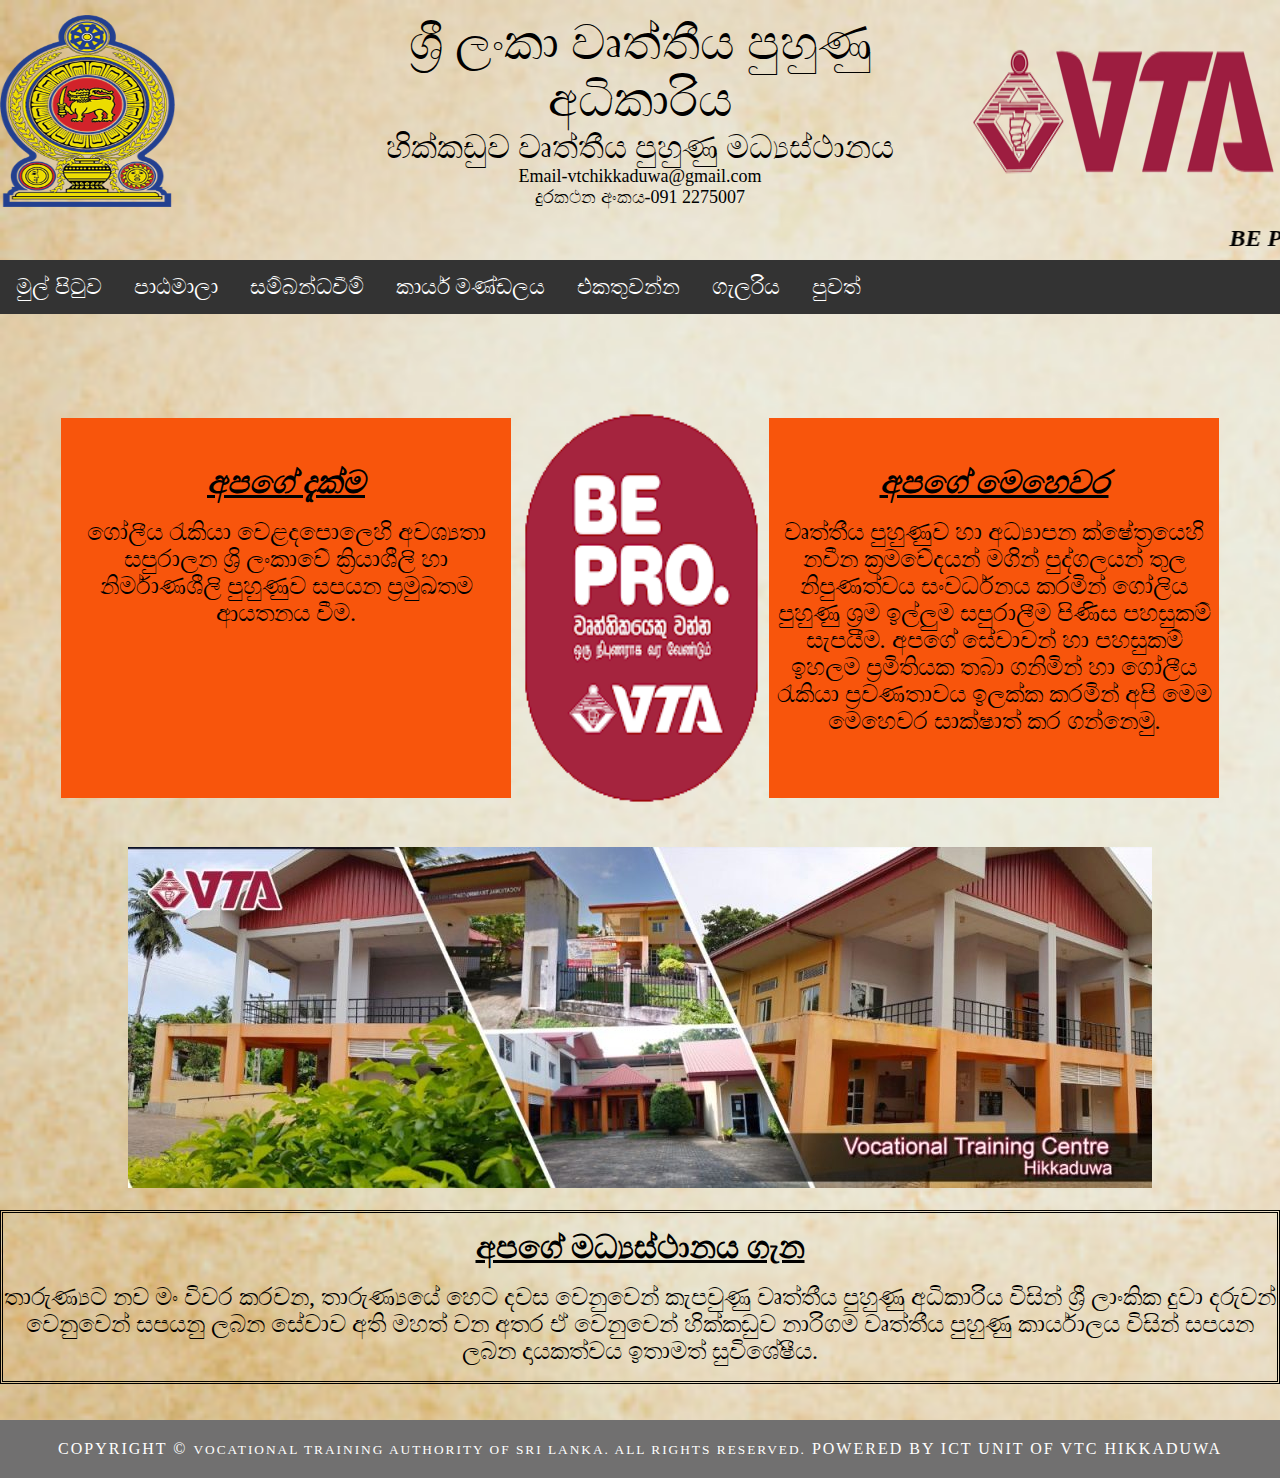
==== index.html @ 0423dc70 "my first project" ====
<!doctype html>
<html>
<head>
<meta charset="utf-8">
<link href="css/simpleGridTemplate.css" rel="stylesheet" type="text/css">
<title>මුල් පිටුව</title>
	<style>
		#vision{background-color:#F8550C; width: 450px; height: 350px}
		#mission{background-color:#F8550C; width: 450px; height: 350px }
		#about{border: double}
		#tech{align-self: center}
  width: 300px;
  height: 200px;
  z-index: 15;
  top: 50%;
  left: 50%;
  margin: -100px 0 0 -150px;
  background: red;}
		body{background-image: url("images/istockphoto-1283615709-170667a.jpg"); background-size: 100%}
	ul {
list-style-type: none;
margin: 0;
padding: 0;
overflow: hidden;
background-color: #333;
}
li {
float: left;
}
li a {
display: block;
color: white;
text-align: center;
padding: 14px 16px;
text-decoration: none;
}
li a:hover {
background-color: #111;
}
	</style>
</head>

<body>
	<div class="logo"><img src="images/gov.png" align="left" width="175px" height="192" alt=""/><img src="images/Vta.png" align="right" width="312" height="192" alt=""/></div>
<div class="container" id="tech"><center><big><font size="+6">ශ්‍රී ලංකා වෘත්තීය පුහුණු අධිකාරිය</font></big><br><font size="+3">හික්කඩුව වෘත්තීය පුහුණු මධ්‍යස්ථානය</font><br><font size="+1">Email-vtchikkaduwa@gmail.com<br>දුරකථන අංකය-091 2275007</font></center></div>
<div class="logo"></div>
<marquee><i><b><font size="5"><strong>BE PRO</strong></font></b></i></marquee>
<font size="+3">
<ul>
<li><small><small><a class="active" href="HOME.html">මුල් පිටුව</a></small></small></li>
<li><small><small><a href="Courses.html">පාඨමාලා</a></small></small></li>
<li><small><small><a href="contact.html">සම්බන්ධවීම්</a></small></small></li>
<li><small><small><a href="Staff.html">කාර්ය මණ්ඩලය</a></small></small></li>
<li><small><small><a href="application.html">එකතුවන්න</a></small></small></li>
<li><small><small><a href="gallery.html">ගැලරිය</a></small></small></li>
<li><small><small><a href="news.html">පුවත්</a></small></small></li>
</ul>
</font>
<br><br><br><br>
<table align="center" size="100%">
	<tr>
<td><div class="column" id="vision">
	<p><b><center><font size="+3"><u><i>අපගේ දැක්ම</i></u></font></center></b><br>
	<center><font size="+2">ගෝලීය රැකියා වෙළදපොලෙහි
 අවශ්‍යතා සපුරාලන ශ්‍රි ලංකාවේ ක්‍රි‍යාශීලි හා
නිර්මාණශීලි පුහුණුව සපයන ප්‍රමුඛතම ආයතනය වීම.</font></center></p>
	</div></td>
<td><div class="image" id="image">
	<img src="images/be pro.png" align="center" width="250px" height="400px" alt=""/></div>
	  </td>
<td><div class="column" id="mission">
	<p><b><center><font size="+3"><u><i>අපගේ මෙහෙවර</i></u></font></center></b><br>
	<center><font size="+2">වෘත්තීය පුහුණුව හා අධ්‍යාපන ක්ෂේත්‍රයෙහි නවීන ක්‍රමවේදයන් මගින් පුද්ගලයන් තුල නිපුණත්වය සංවර්ධනය කරමින් ගෝලිය පුහුණු ශ්‍රම ඉල්ලුම සපුරාලීම පිණිස පහසුකම් සැපයීම.
අපගේ සේවාවන් හා පහසුකම් ඉහලම ප්‍රමිතියක තබා ගනිමින් හා ගෝලීය රැකියා ප්‍රවණතාවය ඉලක්ක කරමින් අපි මෙම මෙහෙවර සාක්ෂාත් කර ගන්නෙමු.</font></center></p>
	</div></td>
	</tr>
</table>
<br><br>
<center><a href="https://www.google.com/maps?ll=6.126925,80.11246&z=16&t=h&hl=en&gl=LK&mapclient=embed&cid=10855044314985336888"><img src="images/WhatsApp-Image-2021-09-14-at-23.54.37-1024x341.jpeg" width="1024" height="341" alt=""/></a></center>
<br>
<div class="about" id="about">
	<p><b><center><font size="+3"><u>අපගේ මධ්‍යස්ථානය ගැන</u></font></center></b><br>
	<center><font size="+2">තාරුණ්‍යට නව මං විවර කරවන, තාරුණ්‍යයේ හෙට දවස වෙනුවෙන් කැපවුණු
වෘත්තීය පුහුණු අධිකාරිය විසින් ශ්‍රී ලාංකික දුවා දරුවන් වෙනුවෙන් සපයනු ලබන
සේවාව අති මහත් වන අතර ඒ වෙනුවෙන් හික්කඩුව නාරිගම වෘත්තීය
 පුහුණු කාර්යාලය විසින් සපයන ලබන දායකත්වය ඉතාමත් සුවිශේෂීය.</font></center></p>
	</div><br><br>
	<div class="copyright">Copyright &copy; <small>Vocational Training Authority of Sri Lanka. All Rights Reserved.</small>
<strong>Powered by ICT Unit of VTC Hikkaduwa</strong></div>
</body>
</html>
---- css/simpleGridTemplate.css ----
@charset "UTF-8";
/* Body */
body {
	font-family: Cambria, "Hoefler Text", "Liberation Serif", Times, "Times New Roman", serif;
	background-image: url("../images/istockphoto-1283615709-170667a.jpg"); 
	background-size: cover;
	margin: 0;
}
/* Container */
.container {
	width: 50%;
	margin:0 auto;
}
.left {
    position: absolute;
    left: 514px;
    width: 23%;
    text-align: center;
    float: left;
    margin-top: 35px;
    background-color: #F8F8F8;
    padding-bottom: 20px;
    margin-left: 1%;
    margin-right: 1%;
    border-radius: 3px;
    padding-top: 20px;
    border-bottom: 4px solid #6DC7D0;
    top: 198px;
}

.right {
    position: absolute;
    right: 60px;
    width: 23%;
    text-align: center;
    float: left;
    margin-top: 35px;
    background-color: #F8F8F8;
    padding-bottom: 20px;
    margin-left: 1%;
    margin-right: 1%;
    border-radius: 3px;
    padding-top: 20px;
    border-bottom: 4px solid #6DC7D0;
    top: 196px;
}

.center {
	margin: 0 auto;
	width: 23%;
	text-align: center;
	float: left;
	margin-top: 35px;
	background-color: #F8F8F8;
	padding-bottom: 20px;
	margin-left: 1%;
	margin-right: 1%;
	border-radius: 3px;
	padding-top: 20px;
	border-bottom: 4px solid #6DC7D0;}

.contain {width: 90%;
	margin:0 auto;}
/* Header */
header {
	width: 100%;
	height: 8%;
	background-color: #5D5E5D;
	border-bottom: 1px solid #353635;
}
.logo {
	color: #fff;
	font-weight: bold;
	margin-left: auto;
	letter-spacing: 4px;
	margin-right: auto;
	text-align: center;
	padding-top: 15px;
	line-height: 2em;
	font-size: 22px;
}
.hero_header {
	color: #FFFFFF;
	text-align: center;
	margin: 0;
	letter-spacing: 4px;
}
/* About Section */
.text_column {
	width: 90%;
	text-align: left;
	font-weight: lighter;
	line-height: 25px;
	float: left;
	padding-left: 20px;
	padding-right: 20px;
	color: #A3A3A3;
}
.gallery {
	clear: both;
	display: inline-block;
	width: 100%;
	background-color: #FFFFFF;
	/* [disabled]min-width: 400px;
*/
	padding-bottom: 35px;
	padding-top: 0px;
	margin-top: -5px;
	margin-bottom: 0px;
}
.thumbnail {
	width: 23%;
	text-align: center;
	float: left;
	margin-top: 35px;
	background-color: #F8F8F8;
	padding-bottom: 20px;
	margin-left: 1%;
	margin-right: 1%;
	border-radius: 3px;
	padding-top: 20px;
	border-bottom: 4px solid #6DC7D0;
}
.gallery .thumbnail h4 {
	margin-top: 5px;
	margin-bottom: 5px;
	color: #52BAD5;
	text-align: left;
	padding-left: 20px;
	padding-right: 20px;
}
.gallery .thumbnail p {
	margin: 0;
	color: #B3B3B3;
	text-align: left;
	padding-left: 20px;
}
/* More info */
.intro {
	background-color: #FFFFFF;
	padding-bottom: 35px;
}
.column {
	width: 50%;
	text-align: center;
	padding-top: 30px;
	float: left;
}
.intro .column h3 {
	color: #FFFFFF;
	text-align: center;
}
.intro .column p {
	color: #FFFFFF;
}
.cards {
	width: 100%;
	height: auto;
	max-width: 400px;
	max-height: 200px;
	opacity: 0.8;
}
.intro .column p {
	padding-left: 30px;
	padding-right: 30px;
	text-align: justify;
	line-height: 25px;
	font-weight: lighter;
	margin-left: 20px;
	margin-right: 20px;
	width: 80%;
	margin-top: 4%;
}
.button {
	width: 200px;
	margin-top: 40px;
	margin-right: auto;
	margin-bottom: auto;
	margin-left: auto;
	padding-top: 20px;
	padding-right: 10px;
	padding-bottom: 20px;
	padding-left: 10px;
	text-align: center;
	vertical-align: middle;
	border-radius: 0px;
	text-transform: uppercase;
	font-weight: bold;
	letter-spacing: 2px;
	border: 3px solid #FFFFFF;
	color: #FFFFFF;
	transition: all 0.3s linear;
}
.button:hover {
	background-color: #6DC7D0;
	color: #FFFFFF;
	cursor: pointer;
}
.copyright {
    text-align: center;
    padding-top: 20px;
    padding-bottom: 20px;
    background-color: #717070;
    color: #FFFFFF;
    text-transform: uppercase;
    font-weight: lighter;
    letter-spacing: 2px;
    border-top-width: 2px;
    left: 6px;
    top: 1174px;
}
footer {
	background-color: #B3B3B3;
	padding-top: 60px;
	padding-bottom: 60PX;
}
.intro {
	display: inline-block;
	background-color: #6DC7D0;
}
.profile {
	width: 50%;
}
.gallery .thumbnail .tag {
	color: #5D5E5D;
	padding-bottom: 4px;
	padding-top: 4px;
	text-align: left;
	padding-left: 20px;
	padding-right: 20px;
}

/* Mobile */
@media (max-width: 320px) {
.logo {
	width: 100%;
	text-align: center;
	margin-top: 13px;
	margin-right: 0px;
	margin-bottom: 0px;
	margin-left: 0px;
}
.text_column {
	width: 100%;
	text-align: justify;
	padding: 0;
}
.intro .column p {
	width: 80%;
	margin-left: 0px;
}
.text_column {
	padding-left: 20px;
}
.thumbnail {
	width: 100%;
}
.column {
	width: 100%;
	margin-top: 0px;
}
.hero_header {
	padding-left: 10px;
	padding-right: 10px;
	line-height: 22px;
	text-align: center;
}
}

/* Small Tablets */
@media (min-width: 321px)and (max-width: 767px) {
.logo {
	width: 100%;
	text-align: center;
	margin-top: 13px;
	margin-right: 0px;
	margin-bottom: 0px;
	margin-left: 0px;
}
.text_column {
	width: 100%;
	text-align: left;
	padding: 0;
}
.thumbnail {
	width: 100%;
}
.column {
	width: 100%;
	margin-top: 0px;
}
.thumbnail {
	width: 100%;
}
.text_column {
	padding-left: 20px;
	padding-right: 20px;
	width: 90%;
}
.column {
	width: 100%;
	margin-left: 0px;
	margin-right: 0px;
}
.profile {
	width: 100%;
}
.intro .column p {
	width: 90%;
	text-align: center;
	padding-left: 0px;
}
}

/* Small Desktops */
@media (min-width: 768px) and (max-width: 1096px) {
.text_column {
	width: 100%;
}
.thumbnail {
	width: 48%;
}
.text_column {
	width: 90%;
	margin: 0;
	padding: 20px;
}
.intro .column p {
	width: 80%;
}
}
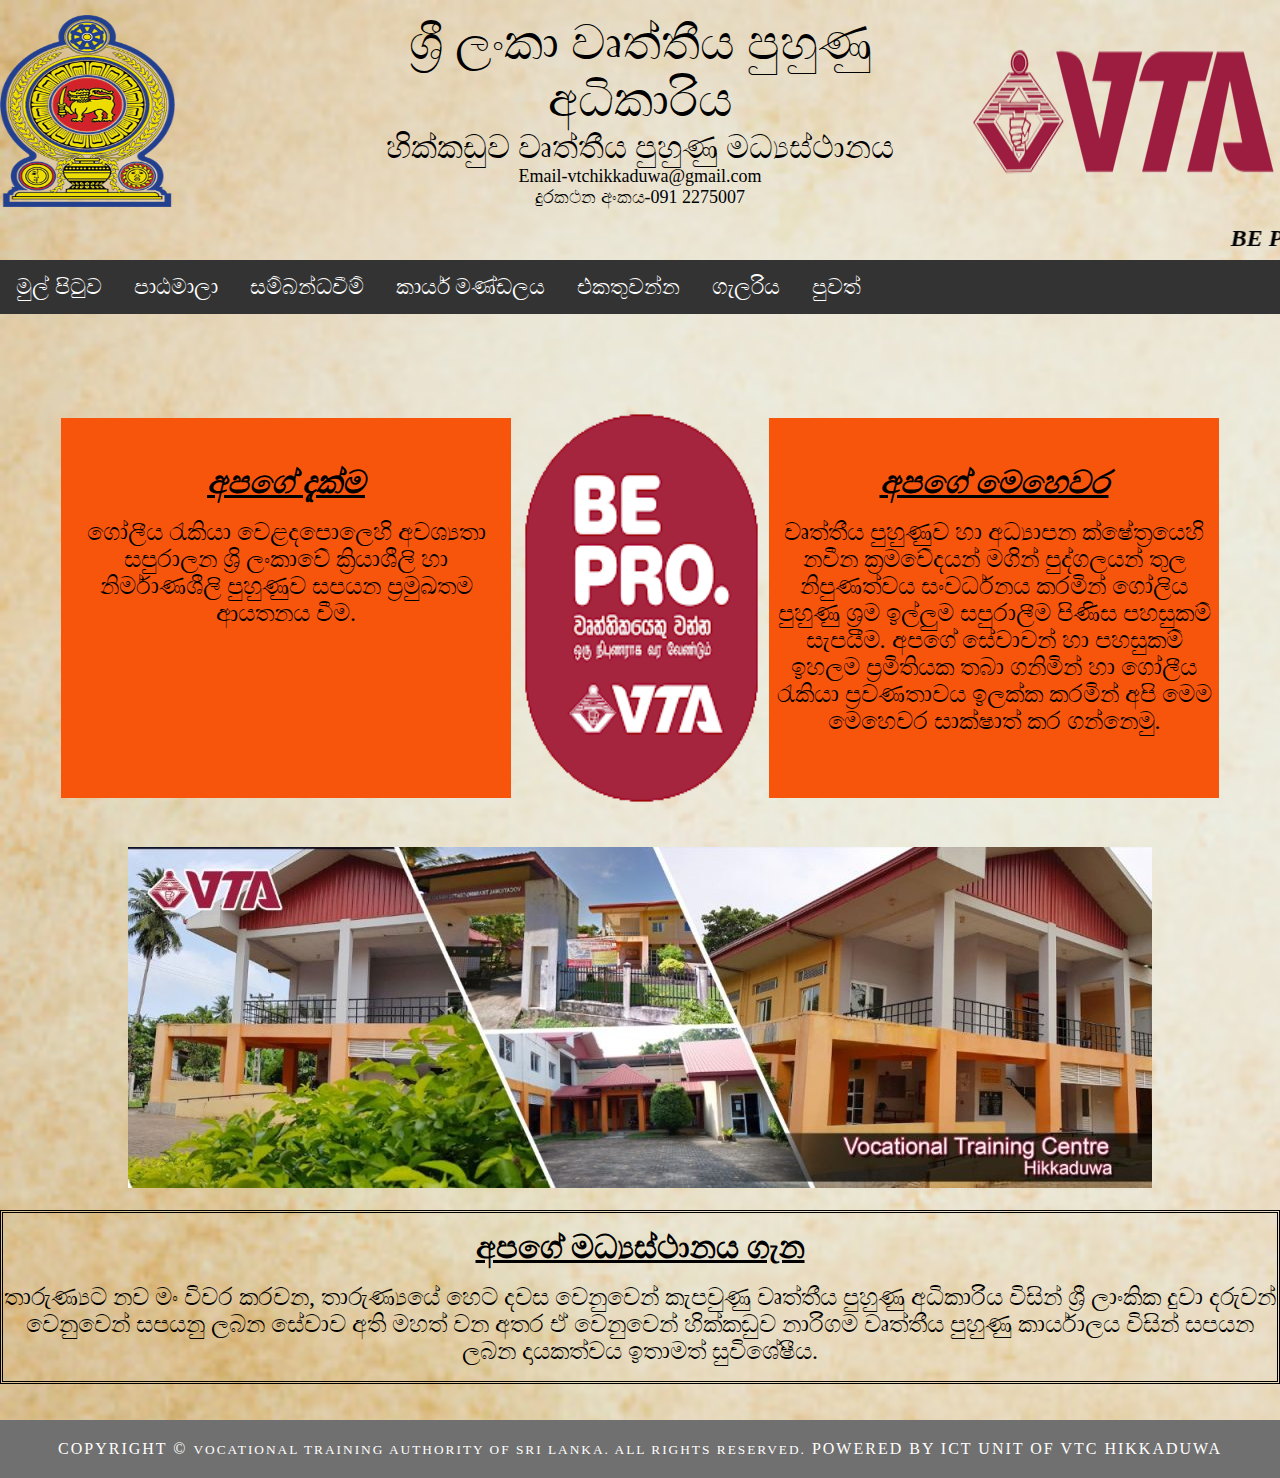
==== commit d7104486: "Update index.html" ====
--- a/index.html
+++ b/index.html
@@ -47,7 +47,7 @@
 <marquee><i><b><font size="5"><strong>BE PRO</strong></font></b></i></marquee>
 <font size="+3">
 <ul>
-<li><small><small><a class="active" href="HOME.html">මුල් පිටුව</a></small></small></li>
+<li><small><small><a class="active" href="index.html">මුල් පිටුව</a></small></small></li>
 <li><small><small><a href="Courses.html">පාඨමාලා</a></small></small></li>
 <li><small><small><a href="contact.html">සම්බන්ධවීම්</a></small></small></li>
 <li><small><small><a href="Staff.html">කාර්ය මණ්ඩලය</a></small></small></li>
